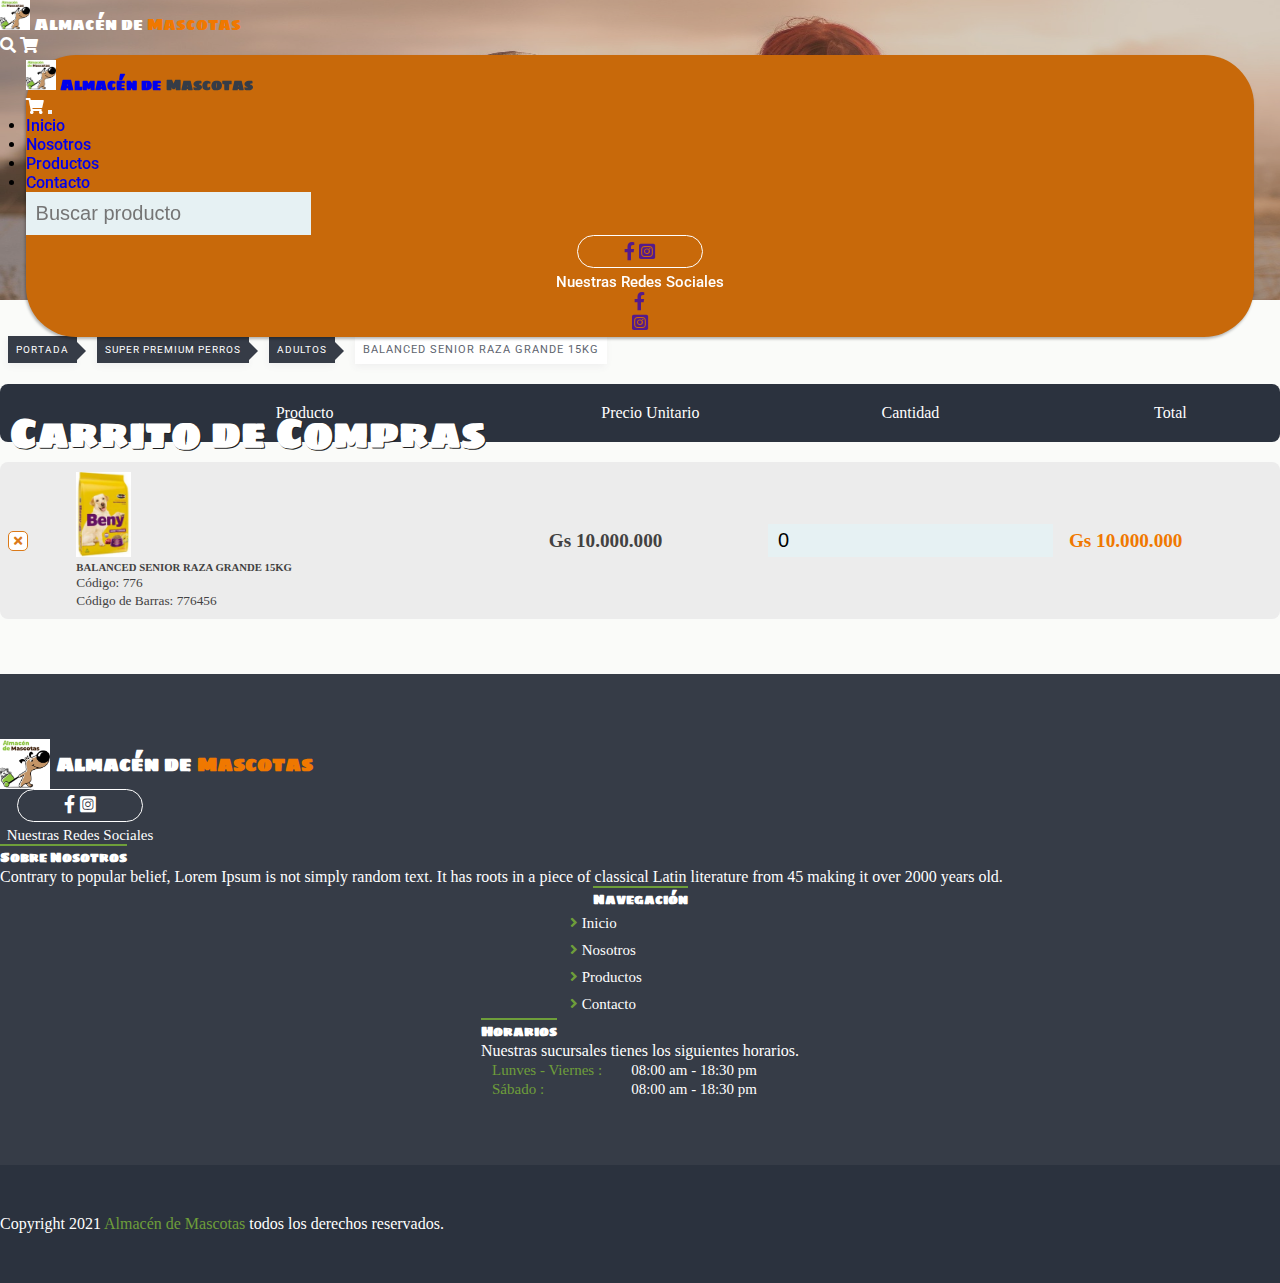
==== carrito.html @ 5d6faf68 "Ecommerce Terminado" ====
<!DOCTYPE html>
<html lang="es">

<head>
    <meta charset="UTF-8">
    <meta http-equiv="X-UA-Compatible" content="IE=edge">
    <meta name="viewport" content="width=device-width, initial-scale=1.0">
    <title>Almacén de Masctoas</title>
    <!-- BOOTSTRAP 5 -->
    <link 
        href="https://cdn.jsdelivr.net/npm/bootstrap@5.0.2/dist/css/bootstrap.min.css" 
        rel="stylesheet"
        integrity="sha384-EVSTQN3/azprG1Anm3QDgpJLIm9Nao0Yz1ztcQTwFspd3yD65VohhpuuCOmLASjC" 
        crossorigin="anonymous">
    <!-- FONT-AWESOME 5 -->
    <link 
        rel="stylesheet" 
        href="https://cdnjs.cloudflare.com/ajax/libs/font-awesome/5.15.4/css/all.min.css" 
        integrity="sha512-1ycn6IcaQQ40/MKBW2W4Rhis/DbILU74C1vSrLJxCq57o941Ym01SwNsOMqvEBFlcgUa6xLiPY/NS5R+E6ztJQ==" 
        crossorigin="anonymous" 
        referrerpolicy="no-referrer">    
    <!-- Google Font -->
    <link rel="preconnect" href="https://fonts.googleapis.com">
    <link rel="preconnect" href="https://fonts.gstatic.com" crossorigin>
    <link href="https://fonts.googleapis.com/css2?family=Roboto&family=Sigmar+One&display=swap" rel="stylesheet">
    <!-- Estilo -->
    <link rel="stylesheet" href="./lib/style.css">
    <link rel="shortcut icon" href="./lib/img/ALMACENDEMASCOTAS.png" type="image/x-icon">
</head>

<body>
    <header class="contenedor-header-nosotros">
        <div class="header-background-oscuro" > 
            <div class="container py-2 d-none d-lg-flex justify-content-between align-items-center" >
                <div class="d-flex align-items-baseline" >
                    <img src="./lib/img/ALMACENDEMASCOTAS.png" width="30px">
                    <label class="titulo texto-blanco" >Almacén de <span class="texto-marron" >Mascotas</span></label>
                </div>
                <div class="cart-search-top d-flex" >
                    <a href="" class="me-lg-3 d-none d-lg-block">
                        <i class="fas fa-search icono-blanco"></i>
                    </a>
                    <a href="./carrito.html" class="d-none d-lg-block">
                        <i class="fas fa-shopping-cart icono-blanco"></i>
                    </a>
                </div>
            </div>
            <nav id="navBar" class="navbar navbar-dark bg-brown navbar-expand-lg card-sombra">
                <div class="container-fluid container">
                    <a class="navbar-brand logo-movil  d-lg-none" href="#">
                        <img src="./lib/img/ALMACENDEMASCOTAS.png" width="30px">
                        <label class="titulo" >Almacén de <span>Mascotas</span></label>
                    </a>
                    <div>
                        <a href="" class="mx-1 mx-md-4  d-lg-none">
                            <i class="fas fa-shopping-cart icono-blanco"></i>
                        </a>
                        <button class="navbar-toggler" type="button" data-bs-toggle="collapse" data-bs-target="#navbarText"
                            aria-controls="navbarText" aria-expanded="false" aria-label="Toggle navigation">
                            <span class="navbar-toggler-icon"></span>
                        </button>
                    </div>
                    <div class="collapse navbar-collapse my-2 my-lg-0" id="navbarText">
                        <ul class="navbar-nav me-auto mb-2 mb-lg-0">
                            <li class="nav-item">
                                <a class="nav-link ps-lg-0" aria-current="page" href="./index.html">Inicio</a>
                            </li>
                            <li class="nav-item">
                                <a class="nav-link" href="./nosotros.html">Nosotros</a>
                            </li>
                            <li class="nav-item">
                                <a class="nav-link active" href="./productos.html">Productos</a>
                            </li>
                            <li class="nav-item">
                                <a class="nav-link" href="./contacto.html">Contacto</a>
                            </li>
                        </ul>
                        <span class="navbar-text d-lg-none">
                            <input type="text" class="form-control form-sm-control" placeholder="Buscar producto">
                        </span>
                        <div class="navbar-text mt-3 redes-text-icon  d-lg-none">
                                <span class="redes-contenedor-icono" >
                                    <a href="" class="mx-2">
                                        <i class="fab fa-facebook-f"></i>
                                    </a>
                                    <a href="" class="mx-2" >
                                        <i class="fab fa-instagram-square"></i>
                                    </a>
                                </span>
                                <small class="text-redes" >
                                    Nuestras Redes Sociales
                                </small>                        
                        </div>
                        <div class="navbar-text d-none d-lg-block redes-text-icon">
                            <a href="" class="mx-2">
                                <i class="fab fa-facebook-f pt-0 pt-lg-2"></i>
                            </a>
                            <a href="" class="mx-2 ms-lg-2 me-lg-0" >
                                <i class="fab fa-instagram-square pt-0 pt-lg-2"></i>
                            </a>                       
                        </div>
                    </div>
                </div>
            </nav>
            
            <section class="container-fluid container info-principal text-center py-2" >
                <div class="row w-100">
                    <div class="col-12">
                        <h3 class="titulo texto-blanco texto-sombra titulo-principal" >
                            Carrito de Compras
                        </h3>
                    </div>
                </div>
            </section>
        </div>
    </header>
    <section class="seccion-claro-productos" >
        <div class="container-fluid container">
            <div class="row">
                <div class="col-12 mt-4 p-0 mx-0">
                    <a href="./productos.html">
                        <span class="etiqueta-oscura mt-2 mt-lg-0 ">
                            Portada
                        </span>
                    </a>
                    <a href="./productos.html">
                        <span class="etiqueta-oscura mt-2 mt-lg-0 ">
                            Super Premium Perros
                        </span>
                    </a>
                    <a href="./productos.html">
                        <span class="etiqueta-oscura mt-2 mt-lg-0 ">
                            Adultos
                        </span>
                    </a>
                    <a href="./productos.html">
                        <span class="etiqueta-blanca mt-2 mt-lg-0 ">
                            BALANCED SENIOR RAZA GRANDE 15KG
                        </span>
                    </a>
                </div>
            </div>
            <div class="row">
                <div class="col-12 mx-0 px-2">
                    <!-- <div class="card card-header-carrito texto-blanco">
                        <span class="w-50">Producto</span>
                        <span class="w-20">Precio Unitario</span>
                        <span class="w-20">Cantidad</span>
                        <span class="w-20">Total</span>
                    </div> -->
                    <div class="card card-carrito texto-blanco" >
                        <table width="100%" >
                            <thead class="texto-blanco" >
                                <tr>
                                    <th width="6%" ></th>
                                    <th width="45%" >Producto</th>
                                    <th width="19.5%" class="text-center" >Precio Unitario</th>
                                    <th width="10%" class="text-center" >Cantidad</th>
                                    <th width="19.5%" class="text-center" >Total</th>
                                </tr>
                            </thead>
                            <tbody>
                                <tr>
                                    <td class="text-center" >
                                        <button class="btn-carrito-quitar-producto" >
                                            <i class="fas fa-times"></i>
                                        </button>
                                    </td>
                                    <td>
                                        <div class="d-flex align-items-center texto-oscuro" >
                                            <div class="card card-producto-carrito">
                                                <div class="card-body">
                                                    <img src="./lib/img/wprod_276.jpg" alt="">
                                                </div>
                                            </div>
                                            <div class="ms-2 d-inline-block" >
                                                <h6>
                                                    BALANCED SENIOR RAZA GRANDE 15KG
                                                </h6>
                                                <small>Código: 776</small>
                                                <br>
                                                <small>Código de Barras: 776456</small>
                                            </div>
                                        </div>
                                    </td>
                                    <td class="text-center" >
                                        <span class="texto-oscuro precio" >Gs 10.000.000</span>
                                    </td>
                                    <td class="text-center" >
                                        <input type="text" class="form-control bg-white text-center px-0" value="0">
                                    </td>
                                    <td class="text-center" >
                                        <span class="texto-marron precio" >Gs 10.000.000</span>
                                    </td>
                                </tr>
                            </tbody>
                        </table>
                    </div>
                </div>
            </div>
        </div>
    </section>
    <footer class="contenedor-footer" >
        <div class="container-fluid container" >
            <div class="row text-center">
                <div class="col-12 col-md-6">
                    <a class="logo-movil" href="#">
                        <img src="./lib/img/ALMACENDEMASCOTAS.png" width="50px">
                        <label class="titulo" >Almacén de <span class="texto-marron" >Mascotas</span></label>
                    </a>
                </div>
                <div class="col-12 mt-5 col-md-6 mt-md-1 d-md-flex justify-content-end">
                    <div class="redes-text-icon">
                        <span class="redes-contenedor-icono" >
                            <a href="" class="mx-2">
                                <i class="fab fa-facebook-f texto-blanco"></i>
                            </a>
                            <a href="" class="mx-2" >
                                <i class="fab fa-instagram-square texto-blanco"></i>
                            </a>
                        </span>
                        <small class="text-redes" >
                            Nuestras Redes Sociales
                        </small>                        
                    </div>
                </div>
            </div>
            <div class="row mt-5">
                <div class="col-12 col-lg-4 text-center text-lg-start">
                    <h5 class="titulo texto-blanco footer-titulo" > Sobre Nosotros </h5>
                    <p class="mt-1 texto-blanco" >
                        Contrary to popular belief, Lorem Ipsum 
                        is not simply random text. It has roots in a 
                        piece of classical Latin literature from 45 
                        making it over 2000 years old.
                    </p>
                </div>
                <div class="col-12 mt-4 footer-nav col-lg-4 mt-lg-0 text-center">
                    <div>
                        <h5 class="titulo texto-blanco footer-titulo" > Navegación </h5>
                    </div>
                    <ul class="mt-1 mx-5 mx-lg-1" >
                        <li><i class="fas fa-angle-right"></i> 
                            <a href="#">Inicio</a>
                        </li>
                        <li><i class="fas fa-angle-right"></i> 
                            <a href="#">Nosotros</a>
                        </li>
                        <li><i class="fas fa-angle-right"></i> 
                            <a href="#">Productos</a>
                        </li>
                        <li><i class="fas fa-angle-right"></i> 
                            <a href="#">Contacto</a>
                        </li>
                    </ul>
                </div>
                <div class="col-12 mt-4 footer-horarios text-center col-lg-4 mt-lg-0">
                    <div>
                        <h5 class="titulo texto-blanco footer-titulo" > Horarios </h5>
                        <p class="texto-blanco" >
                            Nuestras sucursales tienes los siguientes
                            horarios.
                        </p>
                    </div>
                    <table class="mx-4 mx-lg-0" >
                        <tr>
                            <td>Lunves - Viernes : </td>
                            <td class="text-right texto-blanco" > 08:00 am - 18:30 pm</td>
                        </tr>
                        <tr>
                            <td>Sábado : </td>
                            <td class="text-right texto-blanco" > 08:00 am - 18:30 pm</td>
                        </tr>
                    </table>
                </div>
            </div>
        </div>
    </footer>
    <section class="container-fluid contenedor-copyright text-center" >
        <p class="texto-blanco m-0" >Copyright 2021 <span class="texto-verde" >Almacén de Mascotas</span> todos los derechos reservados.</p>
    </section>
    <script 
        src="https://cdn.jsdelivr.net/npm/bootstrap@5.0.2/dist/js/bootstrap.bundle.min.js" 
        integrity="sha384-MrcW6ZMFYlzcLA8Nl+NtUVF0sA7MsXsP1UyJoMp4YLEuNSfAP+JcXn/tWtIaxVXM" 
        crossorigin="anonymous">
    </script>
    <script>
        //Cambiar el estilo de position en navbar
        const navBar = document.querySelector('#navBar');
        window.addEventListener('resize', () => cambiarEstiloNavBar());
        window.addEventListener('scroll', () => cambiarEstiloNavBar());
        const cambiarEstiloNavBar = ()=>
        {   
            if( window.innerWidth < 1200 )
            {
                if( window.scrollY.toFixed(0) >= 300 )
                {
                    navBar.style.position = 'fixed';
                    navBar.style.width = '100%';
                    navBar.style.maxWidth = 'inherit';
                    return;
                }
            }
            else if( window.innerWidth < 1500 )
            {
                if( window.scrollY.toFixed(0) >= 300  )
                {
                    navBar.style.position = 'fixed';
                    navBar.style.width = '100%';
                    navBar.style.maxWidth = 'inherit';
                    return;
                }
            }
            else
            {
                if( window.scrollY.toFixed(0) >= 300  )
                {
                    navBar.style.position = 'fixed';
                    navBar.style.width = '100%';
                    navBar.style.maxWidth = 'inherit';
                    return;
                }
            }
            if( window.innerWidth > 991)
            {
                navBar.style.position = 'sticky';
                navBar.style.width = '';
                navBar.style.maxWidth = '';
            }
            else
            {
                navBar.style.position = '';
                navBar.style.width = '';
                navBar.style.maxWidth = '';
            }
            
        }
    </script>
</body>

</html>
---- lib/style.css ----
*{
    margin: 0;
    padding: 0;
}

a{ text-decoration: none; }

.titulo{ font-family: 'Sigmar One', cursive; }

.texto-blanco{ color: #fff; }

.texto-oscuro{ color: #424141; }

.texto-marron{ color: #f07800; }

.texto-verde{ color: #6E9E3A; }

.texto-sombra{ text-shadow: 1px 1px #1d1d1d; }
.info-descripcion{ font-family: 'Roboto';}

.etiqueta-oscura{
    display: inline-block;
    font-size: 10px;
    font-family: 'Roboto';
    letter-spacing: 1px;
    background-color: #363C47;
    color: white;
    padding: 8px 8px 8px 8px;
    margin: 0 8px;
    position: relative;
    cursor: pointer;
    text-transform: uppercase;
    box-shadow: #f0f0f0 -1px 3px 7px 0px;
}

.etiqueta-oscura::before{
    content: '';
    color: #fff;
    position: absolute;
    right: -19px;
    top: 19%;
    border: 10px solid;
    border-color: #ffffff00 #ffffff00 #ffffff00 #363C47;
}

.etiqueta-blanca{
    display: inline-block;
    font-size: 11px;
    font-family: 'Roboto';
    letter-spacing: 1px;
    background-color: #ffffff;
    color: #5d636e;
    padding: 8px 8px 8px 8px;
    margin: 0 8px;
    text-transform: uppercase;
    box-shadow: #f0f0f0 -1px 3px 7px 0px;
}
.card-carrito{
    border: none;
    background-color: transparent;
}

.card-producto-carrito{
    display: inline-block;
    border: none;
}

.card-producto-carrito{
    display: inline-block;
    border: none;
}

.card-carrito table{
    border-collapse: separate;
    border-spacing: 0px 20px;
}

.card-carrito thead{
    background-color: #2B323E;
}

.card-carrito th{
    font-weight: 400;
    padding: 20px 8px;
}

.card-carrito th:first-child{
    border-radius: 8px 0px 0px 8px;
}

.card-carrito th:last-child{
    border-radius: 0px 8px 8px 0px;
}

.card-carrito tbody{
    background-color: #ececec;
}

.card-carrito td{
    font-weight: 400;
    padding: 10px 8px;
}

.card-carrito td img{
    min-width: 40px;
    max-width: 55px;
}

.card-carrito td:first-child{
    border-radius: 8px 0px 0px 8px;
}

.card-carrito td:last-child{
    border-radius: 0px 8px 8px 0px;
}

.card-carrito input.form-control{
    padding: 5px 10px;
}

.precio{
    font-size: 1.2rem;
    font-weight: 600;
}

.card-producto-btn{
    font-size: 11px;
    color: white;
    padding: 8px 15px;
    background: #c8690a;
    border-radius: 10px;
    font-weight: 500;
}

.card-producto-btn:hover{
    background: #db7a19;
}

.btn-carrito-quitar-producto{
    background-color: #fff;
    color: #db7a19;
    font-size: 12px;
    height: 20px;
    width: 20px;
    border: 1px solid #db7a19;
    border-radius: 5px;
    transition: .2;
}

.btn-carrito-quitar-producto:hover, 
.btn-carrito-quitar-producto:focus{
    color: #ff8f1f;
    border: 1px solid #ff8f1f;
}

input.form-control, textarea.form-control{
    background: #E6F1F3;
    border: none;
    font-size: 20px;
    padding: 10px 10px;
}

input.form-control.buscar-producto {
    background: #fafeff;
    border: none;
    font-size: 15px;
    padding: 10px 10px;
    border: solid 1px #bdbcbc;
}

.form-control:focus {
    color: #212529;
    background-color: #fff;
    border-color: #6e9e3a;
    outline: 0;
    box-shadow: 0 0 0 0.2rem rgb(110 158 58 / 51%);
}

.huella-perro{
    width: 100px;
    position: absolute;
    right: 30px;
    bottom: 15px;
    transform: rotateZ(-40deg);
}
.header-background-oscuro{
    height: 100%;
    background: #7f60474d;
}
.seccion-claro{ 
    padding-top: 65px;
    padding-bottom: 65px;
    background-color: #FAFBF9; 
}
.seccion-claro-productos{
    padding-top: 35px;
    padding-bottom: 35px;
    background-color: #FAFBF9; 
}
.seccion-verde{ 
    padding-top: 65px;
    padding-bottom: 120px;
    background-color: #6E9E3A; 
}
.contenedor-footer{ 
    padding-top: 65px;
    padding-bottom: 65px;
    position: relative;
    background-color: #363C47; 
}

.contenedor-header-inicio {
    background-image: url('./img/perromarron.jpg');
    background-size: cover;
    background-repeat: no-repeat;
    background-position: 25% 0;
    background-color: #1e1919;
    height: 350px;
}

.contenedor-header-nosotros {
    background-image: url('./img/perromirandoalfrente.jpg');
    background-size: cover;
    background-repeat: no-repeat;
    background-position: 25% 0;
    height: 250px;
}

.contenedor-header-productos {
    background-image: url('./img/perromirandoalfrente.jpg');
    background-size: cover;
    background-repeat: no-repeat;
    background-position: 25% 0;
    height: 150px;
}

.contenedor-header-contacto {
    background-image: url('./img/perromirandoalfrente.jpg');
    background-size: cover;
    background-repeat: no-repeat;
    background-position: 25% 0;
    height: 250px;
}

.contenedor-header-inicio .navbar,
.contenedor-header-productos .navbar,
.contenedor-header-nosotros .navbar{
    padding-top: 0.3rem;
    padding-bottom: 0.3rem;
    width: 100%;
    position: fixed;
    top: -1px;
    z-index: 99999;
    font-family: 'Roboto';
    font-weight: 500;
    box-shadow: -1px 2px 3px 0px #0000004a;
}

.contenedor-header-productos .titulo-principal{
    margin-top: 51px;
}

.redes-text-icon{
    display: flex;
    flex-direction: column;
    justify-content: center;
    align-items: center;
    font-size: 18px;
}

.redes-contenedor-icono{
    width: 100px;
    border-radius: 30px;
    border: solid 1px #fff;
    padding: 5px 12px;
    text-align: center;
}
.text-redes{
    margin-top: 5px;
    font-size: 15px;
    color: #fff;
}
.contenedor-header-inicio .logo-movil label,
.contenedor-header-nosotros .logo-movil label,
.contenedor-header-productos .logo-movil label
{
    font-size: 12px;
    font-weight: 700;
}

.contenedor-header-inicio .logo-movil span,
.contenedor-header-nosotros .logo-movil span,
.contenedor-header-productos .logo-movil span
{
    color: #363C47;
}

.contenedor-header-inicio .bg-brown,
.contenedor-header-nosotros .bg-brown,
.contenedor-header-productos .bg-brown
{
    background-color:#C8690A;
}

.contenedor-header-inicio .info-principal,
.contenedor-header-nosotros .info-principal,
.contenedor-header-productos .info-principal{
    display: flex;
    flex-direction: column;
    justify-content: space-evenly;
    align-items: center;
    height: 100%;
    padding: 0 10px;
}

.contenedor-header-inicio .info-principal .row,
.contenedor-header-nosotros .info-principal .row,
.contenedor-header-productos .info-productos .row{
    margin-top: 52.35px;
}

.enlace-a-producto{
    margin-top: 4px;
}

.btn-comprar, .btn-enviar, .btn-agregar{
    color: #fff;
    font-weight: 700;
    background-color: #C8690A;
    box-shadow: -1px 4px 4px 0px #00000059;
}

.btn-comprar:hover, .btn-enviar:hover, .btn-agregar:hover{
    color: #fff;
    background-color: #db7a19;
}

.btn-comprar img{
    margin-left: 5px;
}

.btn-agregar{
    font-size: 16px;
    padding: 10px 30px;
}

.icono-blanco{
    color: white;
}

.card{
    border-radius: 10px;
}

.card-producto-detalle{
    border:none;
}

.info-producto{
    display: flex;
    flex-direction: column;
    justify-content: center;
    align-items: center;
}

.producto-detalle{
    min-width: 85px;
}

.text-detalle{
    font-size: 12px;
    font-weight: 400;
    color: #424141;
}

.card-producto{ 
    display: inline-block;
    max-width: 220px; 
    min-width: 210px; 
    min-height: 230px;
    padding: 8px 2px;
    cursor: pointer;
    transition: .2s;
    font-size: 15px;
    border: none;
}
.card-producto:hover{
    transform: scale(1.02);
    box-shadow: -2px 1px 3px 0px #dddddd38;
}
.card-sombra{ box-shadow: -1px 2px 3px 0px #91919138 }
.card-producto-descripcion{
    margin:5px 0;
    font-size: 11px;
    color: #464646;
}
.card-footer{ 
    display: flex;
    flex-direction: column;
    align-items: center;
    border: none;
    background-color: white;
    font-family: 'Roboto';
    font-size: 15px;
    font-weight: 600;
    letter-spacing: 1px;
    padding: 8px 5px;
}

.contenedor-footer > .container
{
    display: flex;
    justify-content: center;
    flex-direction: column;
    position: relative;
}

.card-llamenos {
    height: 150px;
    top: -123px;
    display: flex;
    /* width: calc(100% - 24px); */
    width: 100%;
}

.card-llamenos-imagen{
    position: absolute;
    background-image: url(./img/perroblanco.jpg);
    width: 150px;
    height: 150px;
    background-size: cover;
    background-position: center;
    border-radius: 8px 0px 0px 8px;
    top: -1px;
    left: -1px;
}

.card-llamenos-texto{
    position: absolute;
    left: 150px;
    width: calc( 100% - 150px );
    height: 100%;
    border-radius: 8px 0px 0px 8px;
}

.contenedor-footer .logo-movil{
    font-size: 20px;
    font-weight: 700;
    display: flex;
    height: 100%;
    justify-content: center;
    align-items: center;
    color: #fff;
}

.contenedor-footer .logo-movil label{
    margin-left: 6px;
}

.footer-titulo{
    border-top: 2px #6E9E3A solid;
    display: inline-block;
}

.footer-nav{
    display: flex;
    flex-direction: column;
    align-items: center;
}

.footer-nav ul{
    width: calc( 100% - 25px );
    list-style: none;
    font-size: 15px;
    color: #6E9E3A;
    text-align: left;
    padding: 0;
    max-width: 300px;
}

.footer-nav li{
    padding: 5px 0;
}

.footer-nav a{
    color: #fff;
}

.footer-horarios{
    display: flex;
    flex-direction: column;
    align-items: center;
}

.footer-horarios table{
    width: calc( 100% - 25px );
    font-size: 15px;
    color: #6E9E3A;
    text-align: left;
    max-width: 300px;
}

.contenedor-copyright{
    padding-top: 50px;
    padding-bottom: 50px;
    background-color: #2B323E;
}

.productos-destacados img{
    max-width: 200px;
}

.card-llamenos-texto img{
    width: 50px;
}

.nosotros-imagen-vision, 
.nosotros-imagen-mision{
    padding: 0.45rem;
    border-radius: 0.3rem;
    width: 100%;
    max-width: 400px;
}

.nosotros-card-mision{
    background-color: #6E9E3A;
    height: 100%;
    text-align: center;
}

.nosotros-card-vision{
    height: 100%;
    text-align: center;
}

.card-productos-categoria{
    background-color: #E8E8E8;
    border: none;
}

.listado{
    list-style: none;
    padding: 0;
}

.listado li{
    font-family: 'Roboto';
    font-weight: 700;
    font-size: 15px;
    text-transform: uppercase;
    padding: 5px 5px;
    display: flex;
    justify-content: space-between;
    cursor: pointer;
}

.listado li:hover, .listado li:focus{
    color: #64b60d;
}

@media (min-width: 500px) {
    .contenedor-header-productos
    {
        background-size: 100% 190%;
        background-position: 0px -22px;
    }
}

@media (min-width: 768px) {
    
    .contenedor-header-inicio
    {
        background-image: url('./img/perromarron.jpg');
        background-size: 100% 120%;
        background-position: 0px 0px;
        background-repeat: no-repeat;
        background-color: #1e1919;
    }

    .contenedor-header-nosotros
    {
        background-image: url(./img/perromirandoalfrente.jpg);
        background-size: 100% 150%;
        background-position: 0px -44px;
        background-repeat: no-repeat;
    }

    .contenedor-header-productos
    {
        background-image: url(./img/perromirandoalfrente.jpg);
        background-size: 100% 220%;
        background-position: 0px -44px;
        background-repeat: no-repeat;
        height: 250px;
    }

    .contenedor-header-productos .titulo-principal{
        margin-top: 0px;
    }
    
    .contenedor-header-inicio .logo-movil label,
    .contenedor-header-nosotros .logo-movil label,
    .contenedor-header-productos .logo-movil label{
        font-size: 15px;
        font-weight: 700;
    }

    .info-descripcion{
        font-size: 17px;
    }

    .contenedor-header-inicio .info-principal,
    .contenedor-header-nosotros .info-principal,
    .contenedor-header-productos .info-principal{
        flex-direction: column;
        justify-content: center;
        align-items: flex-start;
        background-color: transparent;
    }    

    .btn-comprar, .btn-enviar{
        font-size: 18px;
        padding: 10px 25px;
    }

    .card-llamenos-imagen{
        height: 150px;
    }

    .card-llamenos-texto img{
        width: 60px;
    }

    .card-llamenos-texto h6{
        font-size: 18px;
    }

    .contenedor-footer .redes-text-icon{
        width: 160px;
    }

}

@media (min-width: 992px) {
    .contenedor-header-inicio .navbar,
    .contenedor-header-nosotros .navbar,
    .contenedor-header-productos .navbar{
        padding-top: 0.3rem;
        padding-bottom: 0.3rem;
        position: sticky;
        top: -1px;
        border-radius: 50px;
    }
    .contenedor-header-inicio {
        background-size: 100% 100%;
        background-position: 0px -0px;
        background-repeat: no-repeat;
        background-color: #1e1919;
        height: 500px;
    }
    .contenedor-header-nosotros {
        background-size: 100% 180%;
        background-position:0px -143px;
        background-repeat: no-repeat;
        height: 300px;
    }
    .contenedor-header-inicio .info-principal,
    .contenedor-header-nosotros .info-principal,
    .contenedor-header-productos .info-principal{
        height: calc( 100% - 109.4px);
    } 
    .contenedor-header-inicio .info-principal .row,
    .contenedor-header-nosotros .info-principal .row,
    .contenedor-header-productos .info-principal .row{
        margin-top: 0px;
    }
    .redes-text-icon{
        display: flex;
        text-align: right;
    }

    img.productos-destacados-principal{
        width: 100%;
        max-width: 150px;
    }

    img.productos-destacados-secundario{
        min-width: 100px;
        max-width: 110px;
    }
    
    .productos-destacados .row{
        flex-direction: column;
    }
    .contenedor-footer .logo-movil{
        justify-content: start;
    }
    .card-llamenos{
        width: 100%;
    }
    .footer-nav ul{
        width: calc( 100% - 25px );
        list-style: none;
        font-size: 15px;
        color: #6E9E3A;
        text-align: left;
        padding: 0;
        max-width: 140px;
    }
    .card-llamenos-texto h6{
        font-size: 25px;
    }
    .nosotros-imagen, 
    .nosotros-vision{
        padding: 0.45rem;
        border-radius: 0.3rem;
        width: 100%;
    }
}

@media (min-width: 1200px) {
    .contenedor-header-inicio{
        background-size: 100% 210%;
        background-position: center;
        height: 620px;
    }

    .contenedor-header-nosotros,
    .contenedor-header-productos {
        background-size: 100% 180%;
        background-position: center;
    }

    .contenedor-header-inicio .navbar,
    .contenedor-header-nosotros .navbar,
    .contenedor-header-productos .navbar {
        width: 96%;
        margin: 0 auto;
        max-width: 1420px;
    }
    .seccion-claro{
        padding-top: 100px;
        padding-bottom: 100px;
    }
    .titulo-principal{
        font-size: 40px;
    }
    .titulo-secundario{
        font-size: 25px;
    }
    .info-descripcion{
        font-size: 20px;
    }
    .btn-comprar, .btn-enviar {
        font-size: 20px;
        padding: 15px 30px;
    }

    .btn-enviar {
        font-size: 20px;
        padding: 10px 65px;
    }

    img.productos-destacados-principal{
        max-width: 200px;
    }
    img.productos-destacados-secundario{
        max-width: 130px;
    }
    .seccion-verde{
        padding-top: 85px;
        padding-bottom: 140px;
    }
    .card-llamenos{
        left: inherit;
        max-width: 1300px;
        margin: 0 auto;
    }
    .nosotros-imagen-mision{
        width: 350px;
        transform: translateX(-83px);
    }
    .nosotros-imagen-vision{
        width: 350px;
        transform: translateX(83px);
    }
}

@media (min-width: 1320px) {
    .contenedor-header-inicio{
        background-size: 100% 120%;
        height: 680px;
    }
    .card-llamenos-texto h6{
        font-size: 35px;
    }
    
}

@media (min-width: 1500px) {
    .contenedor-header-inicio{
        background-size: 100% 100%;
        background-position: 0px -0px;
        background-repeat: no-repeat;
        background-color: #1e1919;
        height: 850px;
    }
    .contenedor-header-nosotros {
        background-size: 100% 300%;
        background-position: 0px -236px;
        background-repeat: no-repeat;
        background-color: #1e1919;
        height: 300px;
    }
    .contenedor-header-productos {
        background-size: 100% 300%;
        background-position: 0px -236px;
        background-repeat: no-repeat;
        background-color: #1e1919;
        height: 300px;
    }
}
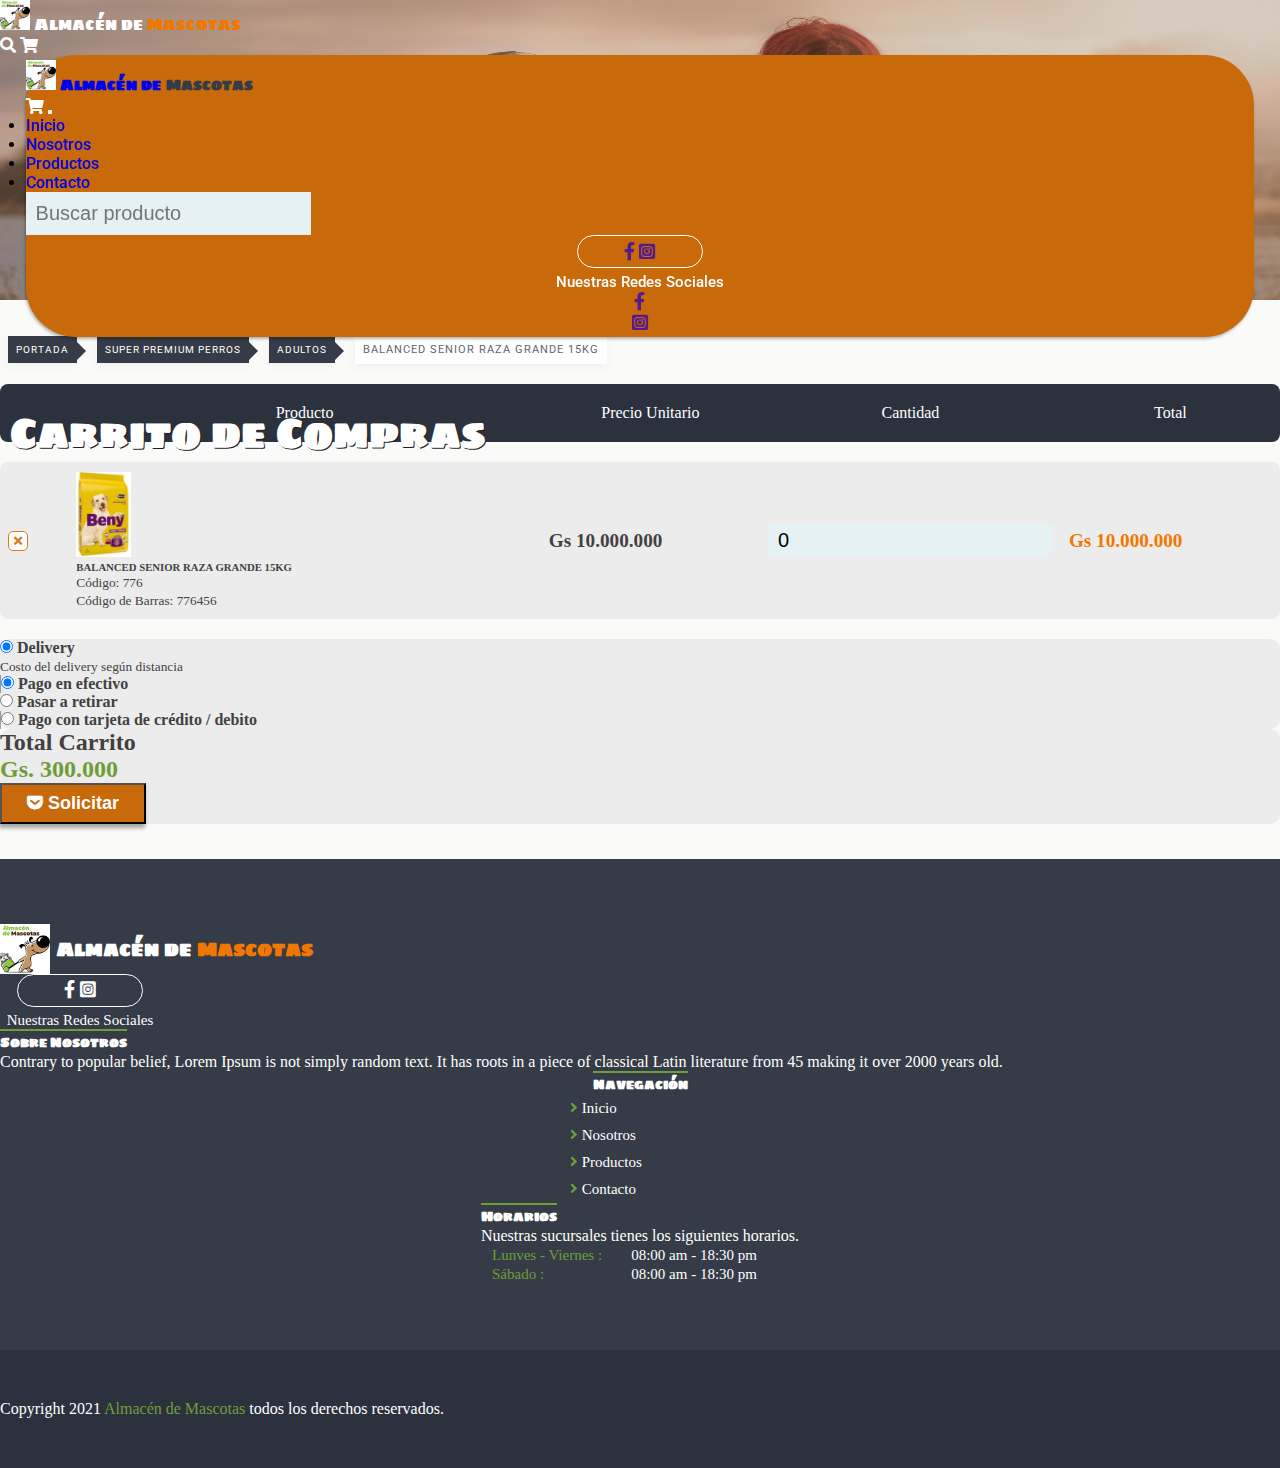
==== commit 89475f3d: "Actualización de la estructura de carrito de compras y productos" ====
--- a/carrito.html
+++ b/carrito.html
@@ -142,12 +142,6 @@
             </div>
             <div class="row">
                 <div class="col-12 mx-0 px-2">
-                    <!-- <div class="card card-header-carrito texto-blanco">
-                        <span class="w-50">Producto</span>
-                        <span class="w-20">Precio Unitario</span>
-                        <span class="w-20">Cantidad</span>
-                        <span class="w-20">Total</span>
-                    </div> -->
                     <div class="card card-carrito texto-blanco" >
                         <table width="100%" >
                             <thead class="texto-blanco" >
@@ -195,6 +189,55 @@
                                 </tr>
                             </tbody>
                         </table>
+                    </div>
+                </div>
+            </div>
+            <div class="row">
+                <div class="col-8 mx-0 px-2">
+                    <div class="card card-carrito-opciones">
+                        <div class="card-body py-5">
+                            <div class="row">
+                                <div class="col-6 d-flex justify-content-center">
+                                    <label for="" class="texto-oscuro" >
+                                        <input type="radio" name="tipoentrega" id="delivery" checked>
+                                        <strong style="font-weight: 600;" >Delivery </strong>
+                                        <br>
+                                        <small class="ms-3" > Costo del delivery según distancia</small>
+                                    </label>
+                                </div>
+                                <div class="col-6 d-flex justify-content-center">
+                                    <label for="" class="texto-oscuro" >
+                                        <input type="radio" name="tipopago" id="delivery" checked>
+                                        <strong style="font-weight: 600;" >Pago en efectivo </strong>
+                                    </label>                                    
+                                </div>
+                            </div>
+                            <div class="row">
+                                <div class="col-6  d-flex justify-content-center">
+                                    <label for="" class="texto-oscuro mt-4" >
+                                        <input type="radio" name="tipoentrega" id="retirar">
+                                        <strong style="font-weight: 600;" > Pasar a retirar </strong>
+                                    </label>
+                                </div>
+                                <div class="col-6  d-flex justify-content-center">
+                                    <label for="" class="texto-oscuro mt-4" >
+                                        <input type="radio" name="tipopago" id="retirar">
+                                        <strong style="font-weight: 600;" > Pago con tarjeta de crédito / debito </strong>
+                                    </label>
+                                </div>
+                            </div>
+                        </div>
+                    </div>
+                </div>
+                <div class="col-4 mx-0 px-2">
+                    <div class="card card-carrito-opciones">
+                        <div class="card-body text-center texto-oscuro py-4">
+                            <h2 class="texto-oscuro" >Total Carrito</h2>
+                            <h2 class="texto-verde py-1" >Gs. 300.000</h2>
+                            <button class="btn btn-solicitar" >
+                                <i class="fab fa-get-pocket"></i> Solicitar
+                            </button>
+                        </div>
                     </div>
                 </div>
             </div>
--- a/lib/style.css
+++ b/lib/style.css
@@ -92,7 +92,19 @@
     border-radius: 0px 8px 8px 0px;
 }
 
-.card-carrito tbody{
+.card-carrito-opciones{
+    border: none;
+}
+
+.card-carrito-opciones .col-6:last-child{
+    border-left: solid 1px #2b323e71;
+}
+
+.card-carrito-opciones label{
+    width: 290px;
+}
+
+.card-carrito tbody, .card-carrito-opciones{
     background-color: #ececec;
 }
 
@@ -323,14 +335,14 @@
     margin-top: 4px;
 }
 
-.btn-comprar, .btn-enviar, .btn-agregar{
+.btn-comprar, .btn-enviar, .btn-agregar, .btn-solicitar{
     color: #fff;
     font-weight: 700;
     background-color: #C8690A;
     box-shadow: -1px 4px 4px 0px #00000059;
 }
 
-.btn-comprar:hover, .btn-enviar:hover, .btn-agregar:hover{
+.btn-comprar:hover, .btn-enviar:hover, .btn-agregar:hover, .btn-solicitar:hover{
     color: #fff;
     background-color: #db7a19;
 }
@@ -346,6 +358,11 @@
 
 .icono-blanco{
     color: white;
+}
+
+.btn-solicitar{
+    font-size: 18px;
+    padding: 8px 25px;
 }
 
 .card{
@@ -393,6 +410,7 @@
     margin:5px 0;
     font-size: 11px;
     color: #464646;
+    font-weight: 500;
 }
 .card-footer{ 
     display: flex;
@@ -558,6 +576,37 @@
     color: #64b60d;
 }
 
+.accordion-button{
+    font-family: 'Roboto';
+    font-weight: 700;
+    font-size: 14px;
+    text-transform: uppercase;
+    background-color: transparent;
+    padding: 0.5rem 0.3rem;
+}
+
+.accordion-button:not(.collapsed) {
+    color: #64b60d;
+    background-color:transparent;
+    box-shadow: none;
+}
+
+.accordion-button:focus{
+    border:none;
+    outline: 0px;
+    box-shadow: none;
+}
+
+.accordion-button:not(.collapsed)::after {
+    background-image: url('data:image/svg+xml,%3csvg xmlns="http://www.w3.org/2000/svg" viewBox="0 0 16 16" fill="green"%3e%3cpath fill-rule="evenodd" d="M1.646 4.646a.5.5 0 0 1 .708 0L8 10.293l5.646-5.647a.5.5 0 0 1 .708.708l-6 6a.5.5 0 0 1-.708 0l-6-6a.5.5 0 0 1 0-.708z"/%3e%3c/svg%3e');
+    transform: rotate( -180deg );
+}
+
+.accordion-item{
+    background-color: transparent;
+    border: none;
+}
+
 @media (min-width: 500px) {
     .contenedor-header-productos
     {
